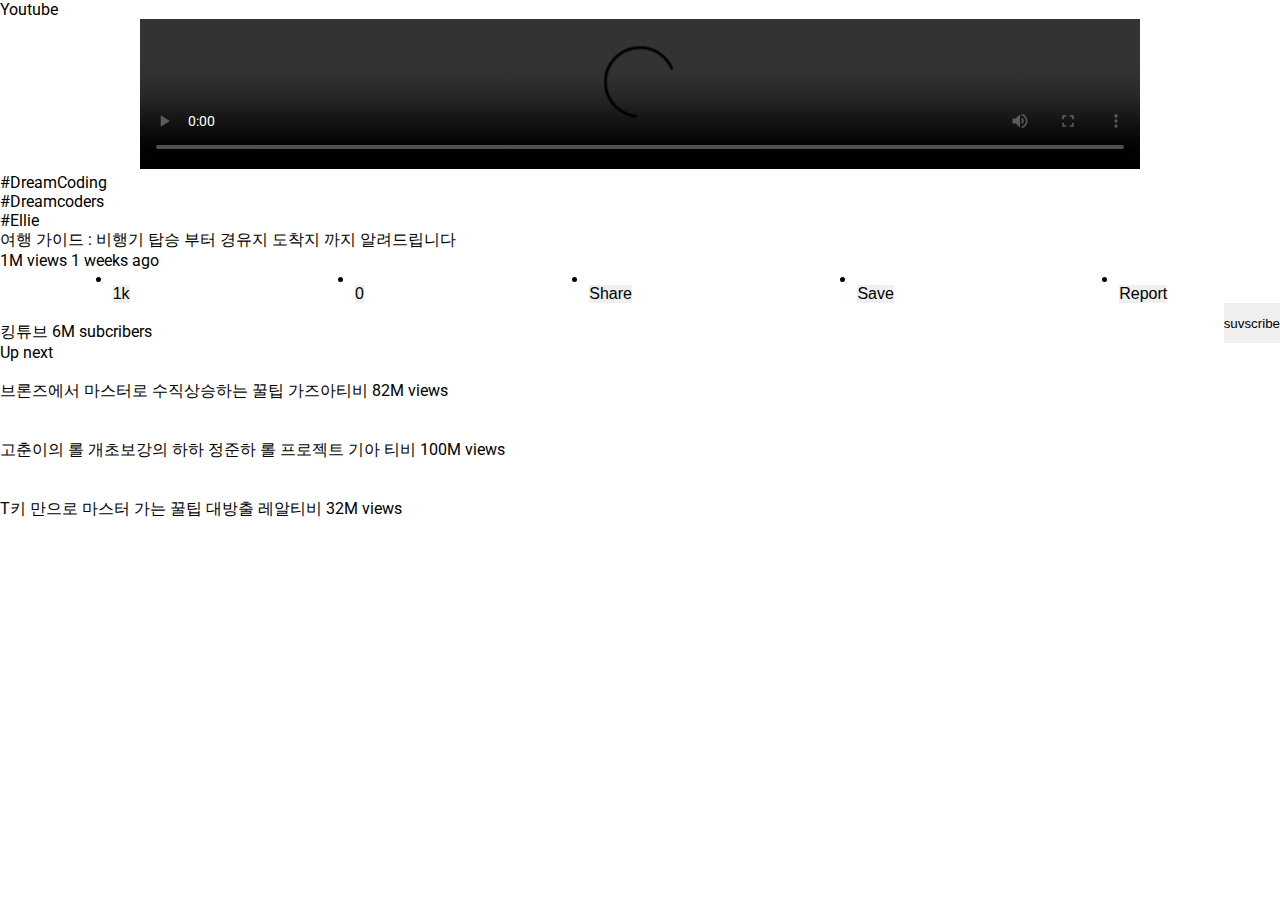
==== index.html @ fefa9981 "Update and rename a.html to index.html" ====
<!DOCTYPE html>
<html lang="en">
<head>
    <meta charset="UTF-8">
    <meta name="viewport" content="width=device-width, initial-scale=1.0">
    <link
      href="https://fonts.googleapis.com/css?family=Roboto&display=swap"
      rel="stylesheet"/>
     <link rel="stylesheet" href="a.css"/>
    <title>Youtube</title>
    <script
    src="https://kit.fontawesome.com/2d323a629b.js"
    crossorigin="annonymous"></script>
</head>
<body>
    <header>
       <div class="logo">
        <i class+"fab fa-youtube"></i>
        <span class="title">Youtube</span>
       </div>
       <div class="icons">
        <i class="fas fa-search"></i>
        <i class="fas fa-ellipes-v"></i>
       </div>

    </header>
    <section class="player">
        <video controls src="video/AdobeStock_266966632.mov"></video>
    </section>
    <section class="info">
        <div class="medata">
            <ul class="hashtags">
                <li>#DreamCoding</li>
                <li>#Dreamcoders</li>
                <li>#Ellie</li>
            </ul>
            <div class="titleAndButton">
                <span class="title">
                    여행 가이드 : 비행기 탑승 부터 경유지 도착지 까지 알려드립니다
                </span>
                <button class="morebtn"><i class="fas fa-caret-down"></i>
                </button>
            </div>
            <div class="views">
                <span class="views">1M views 1 weeks ago</span>
            </div>
        </div>
        <div class="actions">
            <li>
                <button><i class="active fas fa_thumbs-up"></i><span>1k</span></button>
            </li>
            <li>
                <button><i class="fas fa_thumbs-down"></i><span>0</span></button>
            </li>
            <li>
                <button><i class="fas fa_thumbs-share"></i><span>Share</span></button>
            </li>
            <li>
                <button><i class="fas fa_thumbs-plus"></i><span>Save</span></button>
            </li>
            <li>
                <button><i class="fas fa_font-awesome-flag"></i><span>Report</span></button>
            </li>
        </div>
        <div class="channel">
            <div class="matadata">
                <img src="image/20231123_010539.png" alt="">
                <div class="info">
                    <span class="name">킹튜브</span>
                    <spna class="sunscribers">6M subcribers</spna>
                </div>
            </div>
            <button class="subscribe">suvscribe</button>
        </div>
    </section>
    <section class="upNext">
        <span class="title">Up next</span>
        <ul>
            <li class="item">
                <img src="image/20231123_011053.png" alt="">
                <div class="info">
                    <span class="title">브론즈에서 마스터로 수직상승하는 꿀팁</span>
                    <span class="name">가즈아티비</span>
                    <span class="views">82M views</span>
                </div>
                <button class="morebtn"><i class="fas fa-ellipsis-v"></i></button>
            </li>
            <li class="item">
                <img src="image/20231123_011133.png" alt="">
                <div class="info">
                    <span class="title">고춘이의 롤 개초보강의 하하 정준하 롤 프로젝트</span>
                    <span class="name">기아 티비</span>
                    <span class="views">100M views</span>
                </div>
                <button class="morebtn"><i class="fas fa-ellipsis-v"></i></button>
            </li>
            <li class="item">
                <img src="image/20231123_011156.png" alt="">
                <div class="info">
                    <span class="title">T키 만으로 마스터 가는 꿀팁 대방출</span>
                    <span class="name">레알티비</span>
                    <span class="views">32M views</span>
                </div>
                <button class="morebtn"><i class="fas fa-ellipsis-v"></i></button>
            </li>
        </ul>
    </section>
</body>
</html>
---- a.css ----
root{
    --white-color: #fff;
    --black-color: #140a00;
    --blue-color: #045fd4;
    --red-color: #ff0000;
    --grey-dark-color: #909090;
    --grey-light-color: #e0e0e0;

    --padding: 12px;
    --avatar-size: 36px;

    --font-large: 18px;
    --font-medium: 14px;
    --font-small: 12px;
    --font-micro: 10px;
}

*{
    padding: 0;
    margin: 0;
    box-sizing: border-box;
}

body{
    font-family: Roboto;
}

ul{
    list-style: none;
}

button,
button:focus{
  border: none;
  cursor: pointer;
  outline: none;
}

header{
    display: flex;
    justify-content: space-between;
    padding: var(--padding);
    background-color: var(--black-color);
    color: var(--white-color);
}

header .logo{
    font-size: var(--font-large);
}

header .logo i{
    color: var(--red-color);
}

header .icon .fa-seach{
    margin-right: var(--padding);
}


.player{
    position: sticky;
    top: 0;
    text-align: center;
    background-color: var(--black-color);
}
.player video{
    width: 100%;
    height: 100%;
    max-width: 1000px;
}

.info{
    padding: var(--padding);
}

.info .matadata .hashtags{
    display: flex;
    font-size: var(--font-small);
    color: var(--blue-color);
}

.info .metadata .hashtags li{
    margin-right: var(--padding);
}

.info .metadata .titleAndButton{
    display: flex;
}

.info .metadata .titleAndButton .title{
    font-size: var(--font-medium);
    display: -webkit-box;
    -webkit-box-orient: vertical;
    -webkit-line-clamp: 2;
    overflow: hidden;
    margin-right: var(--padding);
}

.info .metadata .titleAndButton .moreBtn{
    height: 100%;
}

.info .views{
    font-size: var(--font-small);
    color: var(--grey-dark-color);
}

.actions {
    display: flex;
    justify-content: space-around;
    margin: var(--padding) 0;
}

.actions button{
    display:flex;
    flex-direction: column;
    font-size: var(--font-small);
    color: var(--grey-dark-color);
}

.actions button i{
    margin: 0 auto;
    margin-bottom: calc(var(--padding) / 2);
    font-size: 16px;
}

.actions button i.active{
    color: var(--blue-color);
}

.channel{
    display: flex;
    justify-content: space-between;
}

.channel .metadata{
    display: flex;
    align-items: center;
}

.channel .metadata .info{
  display: flex;
  flex-direction: column;
}
.channel .matada img{
    width: var(--avatar-size);
    height: var(--avatar-size);
    border-radius: 50%;
}
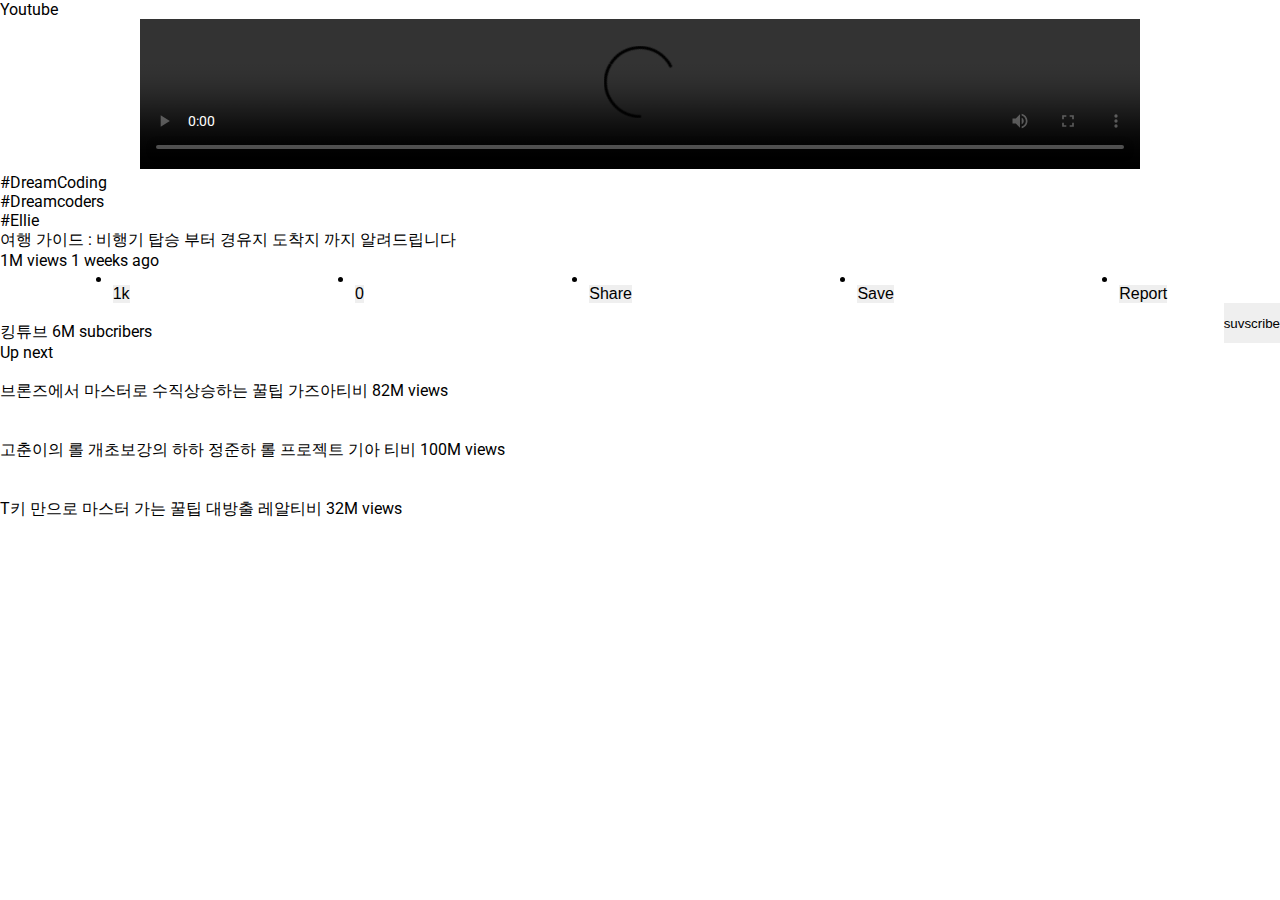
==== commit dcedc0a9: "Update index.html" ====
--- a/index.html
+++ b/index.html
@@ -6,7 +6,7 @@
     <link
       href="https://fonts.googleapis.com/css?family=Roboto&display=swap"
       rel="stylesheet"/>
-     <link rel="stylesheet" href="a.css"/>
+     <link rel="stylesheet"href="a.css">
     <title>Youtube</title>
     <script
     src="https://kit.fontawesome.com/2d323a629b.js"
